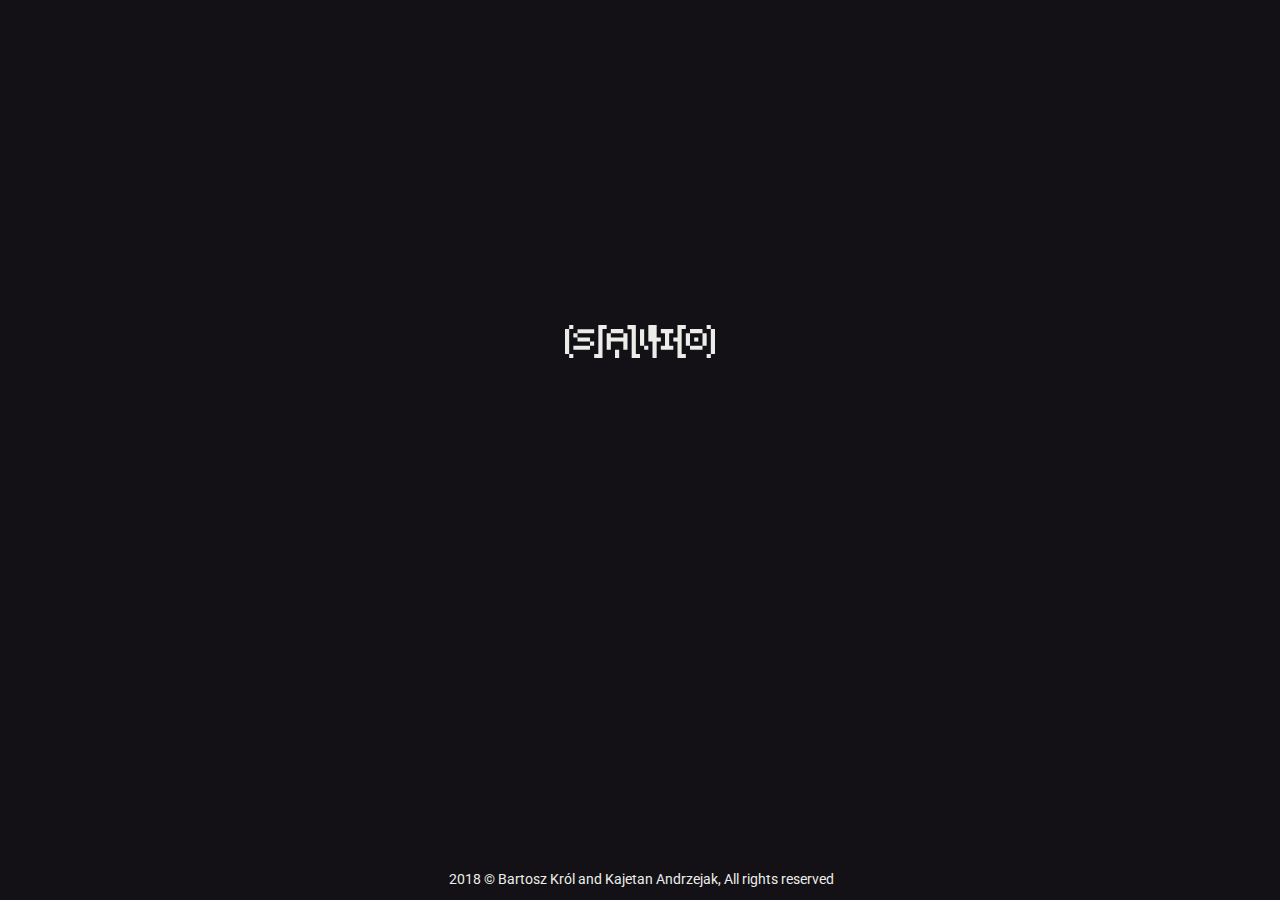
==== index.html @ 187bb615 "Code" ====
<html>
    <head>
        <title>Salio</title>
        <meta charset="UTF-8">
        <meta name="keywords" content="Salio">
        <meta name="author" content="Kajetan Andrzejak">
        <meta name="description" content="2018 © Badosz and Kajetan Andrzejak">
        <link rel="shortcut icon" type="image/png" href="favicon.png"/>
        <link rel="stylesheet" type="text/css" href="style.css">
        <link href="https://fonts.googleapis.com/css?family=Roboto:300" rel="stylesheet">
        <meta name="viewport" content="width=device-width, initial-scale=1.0">
        <meta property="og:type" content="product">
        <meta property="og:title" content="Salio">
        <meta property="og:url" content="https://store.steampowered.com/app/875810">
        <meta property="og:image" content="http://salio.me/image_twitter.png">
        <meta name="twitter:card" content="product">
        <meta name="twitter:site" content="http://salio.me">
        <meta name="twitter:title" content="Salio">
        <meta name="twitter:description" content="Lorem ipsum dolor sit amet, consectetur adipiscing elit. Quisque non enim at nulla feugiat malesuada. Nam ac turpis ligula. Sed imperdiet velit rhoncus leo semper, et maximus odio egestas.">
        <meta name="twitter:image" content="http://salio.me/image_twitter.png">
    </head>
    <body>
        <div id="main">
            <img src="logo.svg" width="150" title="Salio">
        </div>
        <footer>
            2018 &copy; Bartosz Król and Kajetan Andrzejak, All rights reserved
        </footer>
    </body>
</html>
---- style.css ----
html {
    
}

body {
    background-color: #131116;
    color: #eceee9;
    font-family: 'Roboto', sans-serif;
}

#main {
    text-align: center;
    position: absolute;
    z-index: 15;
    top: 50%;
    left: 50%;
    margin: -125px 0 0 -75px;
    background: none;
}

footer {
    position: absolute;
    bottom:0;
    width: 99%;
    height:29px;
    text-align: center;
    font-size: 90%;
}
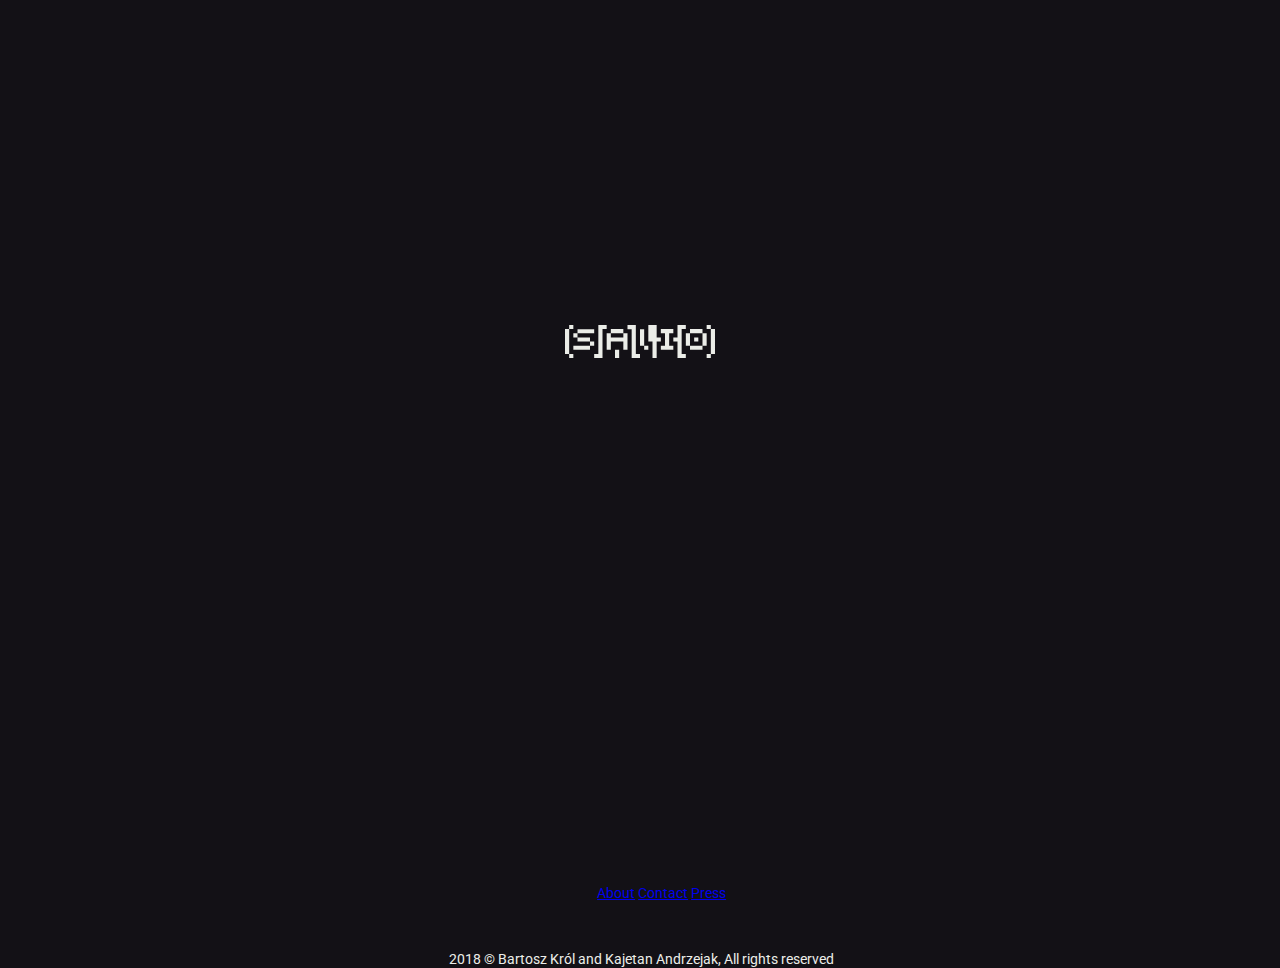
==== commit 44ad9c42: "Code" ====
--- a/index.html
+++ b/index.html
@@ -24,6 +24,12 @@
             <img src="logo.svg" width="150" title="Salio">
         </div>
         <footer>
+            <ul id="list">
+                <a href="about.html">About</a>
+                <a href="contact.html">Contact</a>
+                <a href="press.html">Press</a>
+            </ul>
+            <br><br>
             2018 &copy; Bartosz Król and Kajetan Andrzejak, All rights reserved
         </footer>
     </body>
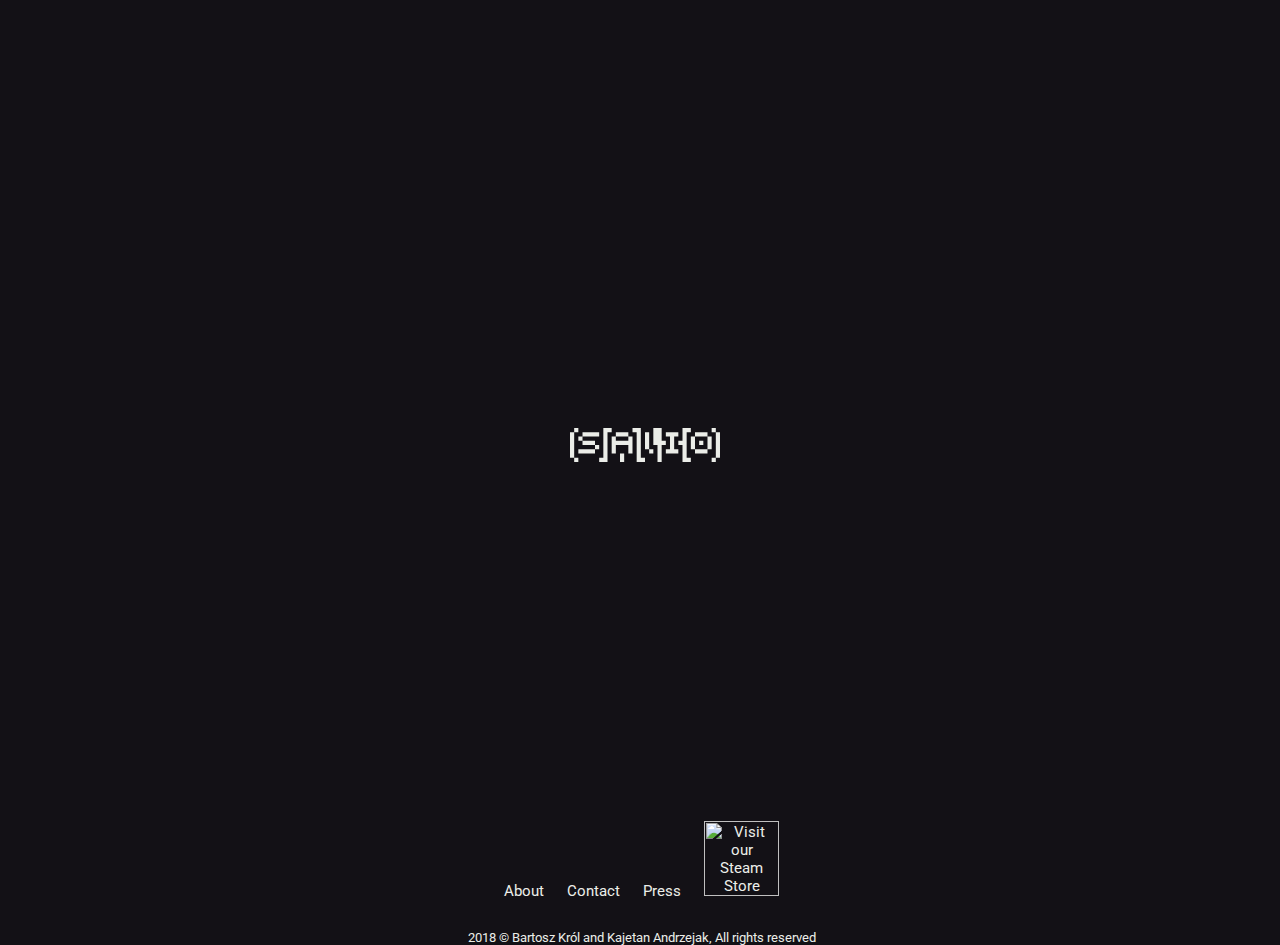
==== commit d2221630: "Code" ====
--- a/index.html
+++ b/index.html
@@ -25,9 +25,10 @@
         </div>
         <footer>
             <ul id="list">
-                <a href="about.html">About</a>
-                <a href="contact.html">Contact</a>
-                <a href="press.html">Press</a>
+                <a href="/about" title="Learn about us.">About</a>
+                <a href="/contact" title="Contact us.">Contact</a>
+                <a href="/press" title="Get our Press Kit.">Press</a>
+                <a href="https://store.steampowered.com/"><img id="link_steam" src="latestcb=20110823175948_normal.svg" onMouseOver="this.src='latestcb=20110823175948_hovered.svg'" onMouseOut="this.src='latestcb=20110823175948_normal.svg'" width="75" title="Visit our Steam Store Page."></a>
             </ul>
             <br><br>
             2018 &copy; Bartosz Król and Kajetan Andrzejak, All rights reserved
--- a/style.css
+++ b/style.css
@@ -9,20 +9,64 @@
 }
 
 #main {
-    text-align: center;
     position: absolute;
     z-index: 15;
     top: 50%;
     left: 50%;
-    margin: -125px 0 0 -75px;
-    background: none;
+    margin: -125px 0 0 -250px;
+    background: nonoe;
+    width: 510px;
+    height: 240px;
+    align-content: center;
+    color: #eceee9;
+    text-align: center;
+}
+
+#main_div {
+    overflow-wrap: break-word;
+    text-align: center;
+    
 }
 
 footer {
     position: absolute;
     bottom:0;
     width: 99%;
-    height:29px;
+    height: 79px;
     text-align: center;
-    font-size: 90%;
+    font-size: 80%;
+}
+
+a:link {
+    color: #eceee9;
+    text-decoration: none;
+    font-size: 120%;
+}
+
+a:visited {
+    color: #eceee9;
+    text-decoration: none;
+    font-size: 120%;
+}
+
+a:hover {
+    color: #79777d;
+    text-decoration: none;
+    font-size: 120%;
+}
+
+a:active {
+    color: #eceee9;
+    text-decoration: none;
+    font-size: 120%;
+}
+
+#list {
+    word-spacing: 20px;
+    padding: 0px;
+    margin: 0px;
+}
+
+#link_selected {
+    color: #79777d; 
 }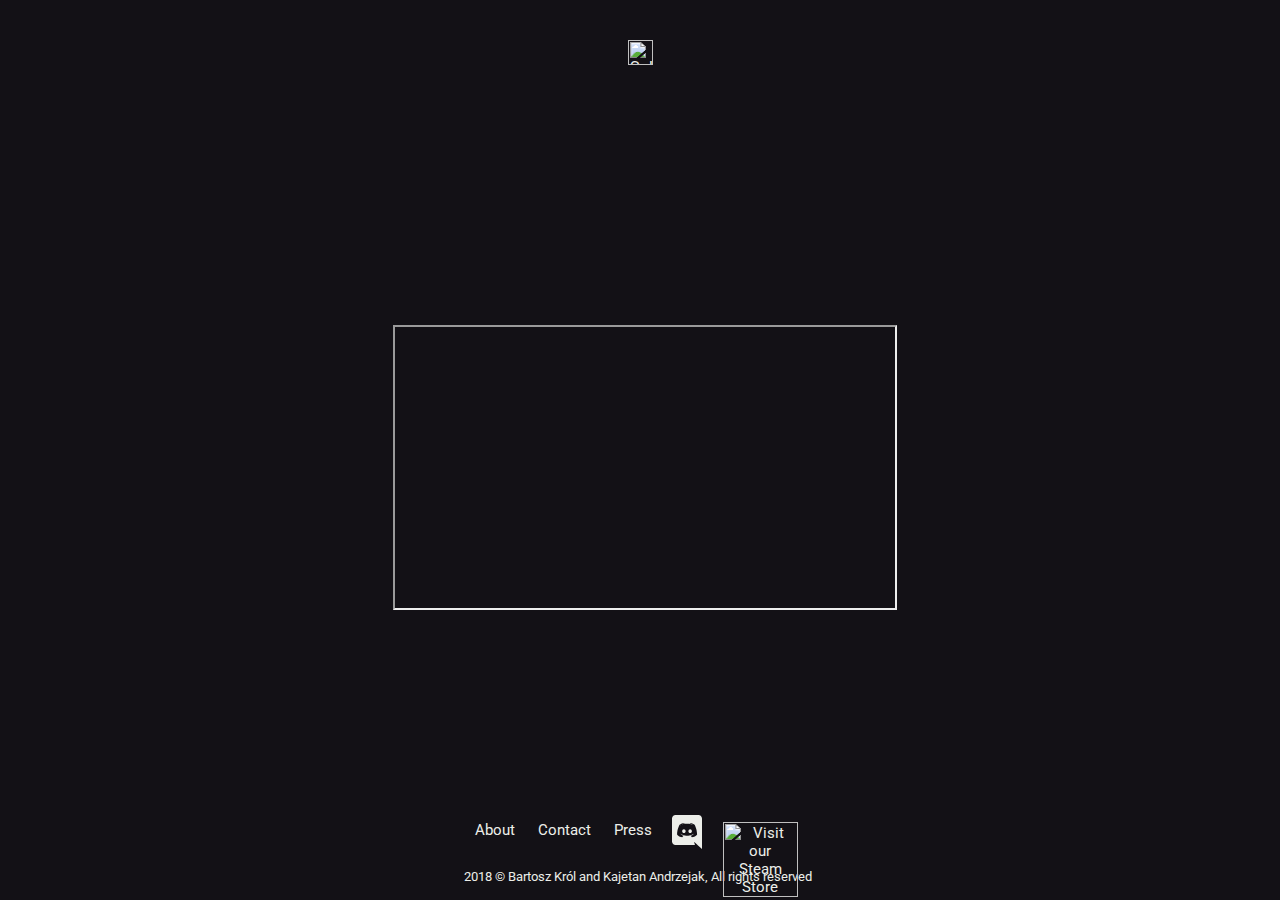
==== commit 3864e41f: "Code" ====
--- a/index.html
+++ b/index.html
@@ -3,7 +3,7 @@
         <title>Salio</title>
         <meta charset="UTF-8">
         <meta name="keywords" content="Salio">
-        <meta name="author" content="Kajetan Andrzejak">
+        <meta name="author" content="Badosz and Kajetan Andrzejak">
         <meta name="description" content="2018 © Badosz and Kajetan Andrzejak">
         <link rel="shortcut icon" type="image/png" href="favicon.png"/>
         <link rel="stylesheet" type="text/css" href="style.css">
@@ -11,24 +11,30 @@
         <meta name="viewport" content="width=device-width, initial-scale=1.0">
         <meta property="og:type" content="product">
         <meta property="og:title" content="Salio">
-        <meta property="og:url" content="https://store.steampowered.com/app/875810">
         <meta property="og:image" content="http://salio.me/image_twitter.png">
         <meta name="twitter:card" content="product">
         <meta name="twitter:site" content="http://salio.me">
         <meta name="twitter:title" content="Salio">
-        <meta name="twitter:description" content="Lorem ipsum dolor sit amet, consectetur adipiscing elit. Quisque non enim at nulla feugiat malesuada. Nam ac turpis ligula. Sed imperdiet velit rhoncus leo semper, et maximus odio egestas.">
+        <meta name="twitter:description" content="Salio is a minimalistic, but still a super hard platform game about getting a tiny fellow through numerous rooms filled with various obstacles.">
         <meta name="twitter:image" content="http://salio.me/image_twitter.png">
     </head>
     <body>
+        <header>
+            <center>
+                <img src="icon.svg" width="25" title="Salio">
+            </center>
+        </header>
         <div id="main">
-            <img src="logo.svg" width="150" title="Salio">
+            <iframe id="video" width="500" height="281" src="https://www.youtube.com/embed/2tUUXC1jFNM">
+            </iframe>
         </div>
         <footer>
             <ul id="list">
                 <a href="/about" title="Learn about us.">About</a>
                 <a href="/contact" title="Contact us.">Contact</a>
                 <a href="/press" title="Get our Press Kit.">Press</a>
-                <a href="https://store.steampowered.com/"><img id="link_steam" src="latestcb=20110823175948_normal.svg" onMouseOver="this.src='latestcb=20110823175948_hovered.svg'" onMouseOut="this.src='latestcb=20110823175948_normal.svg'" width="75" title="Visit our Steam Store Page."></a>
+                <a href="https://discord.gg/pzDaBB6"><img id="link_discord" src="Discord-Logo-White_normal.svg" onMouseOver="this.src='Discord-Logo-White_hovered.svg'" onMouseOut="this.src='Discord-Logo-White_normal.svg'" width="30" title="Join our Discord server."></a>
+                <a href="https://store.steampowered.com/app/875810/Salio/"><img id="link_steam" src="latestcb=20110823175948_normal.svg" onMouseOver="this.src='latestcb=20110823175948_hovered.svg'" onMouseOut="this.src='latestcb=20110823175948_normal.svg'" width="75" title="Visit our Steam Store Page."></a>
             </ul>
             <br><br>
             2018 &copy; Bartosz Król and Kajetan Andrzejak, All rights reserved
--- a/style.css
+++ b/style.css
@@ -8,13 +8,17 @@
     font-family: 'Roboto', sans-serif;
 }
 
+header {
+    margin-top: 40px;
+}
+
 #main {
     position: absolute;
     z-index: 15;
     top: 50%;
     left: 50%;
     margin: -125px 0 0 -250px;
-    background: nonoe;
+    background: none;
     width: 510px;
     height: 240px;
     align-content: center;
@@ -30,11 +34,12 @@
 
 footer {
     position: absolute;
-    bottom:0;
-    width: 99%;
+    bottom: 0;
+    width: 98.5%;
     height: 79px;
     text-align: center;
     font-size: 80%;
+    background-color: none;
 }
 
 a:link {
@@ -65,8 +70,71 @@
     word-spacing: 20px;
     padding: 0px;
     margin: 0px;
+    margin-left: -150px;
 }
 
 #link_selected {
     color: #79777d; 
+}
+
+#link_steam {
+    position: absolute;
+    margin-top: 1px;
+    margin-left: 71px;
+}
+
+#link_discord {
+    position: absolute;
+    margin-top: -6px; 
+    margin-left: 20px;
+    margin-right: 20px;
+}
+
+#link_twitter_01 {
+    font-size: 100%;
+    color: #D5B552;
+}
+
+#mail{
+    font-size: 100%;
+}
+
+#link_twitter_02 {
+    font-size: 100%;
+    color: #00aced;
+}
+
+#t {
+    width: 0px;
+    height: 0px;
+    border: none;
+}
+
+#t:focus {
+    outline: none;
+}
+
+@media screen and (max-width: 720px){
+    #main {
+        position: absolute;
+        z-index: 15;
+        top: 50%;
+        left: 50%;
+        margin: -125px 0 0 -150px;
+        background: none;
+        width: 300px;
+        height: 240px;
+        align-content: center;
+        color: #eceee9;
+        text-align: center;
+    }
+    
+    #video {
+        width: 300px;
+        height: 169px;
+    }
+}
+
+@-ms-viewport {
+    width: device-width;
 }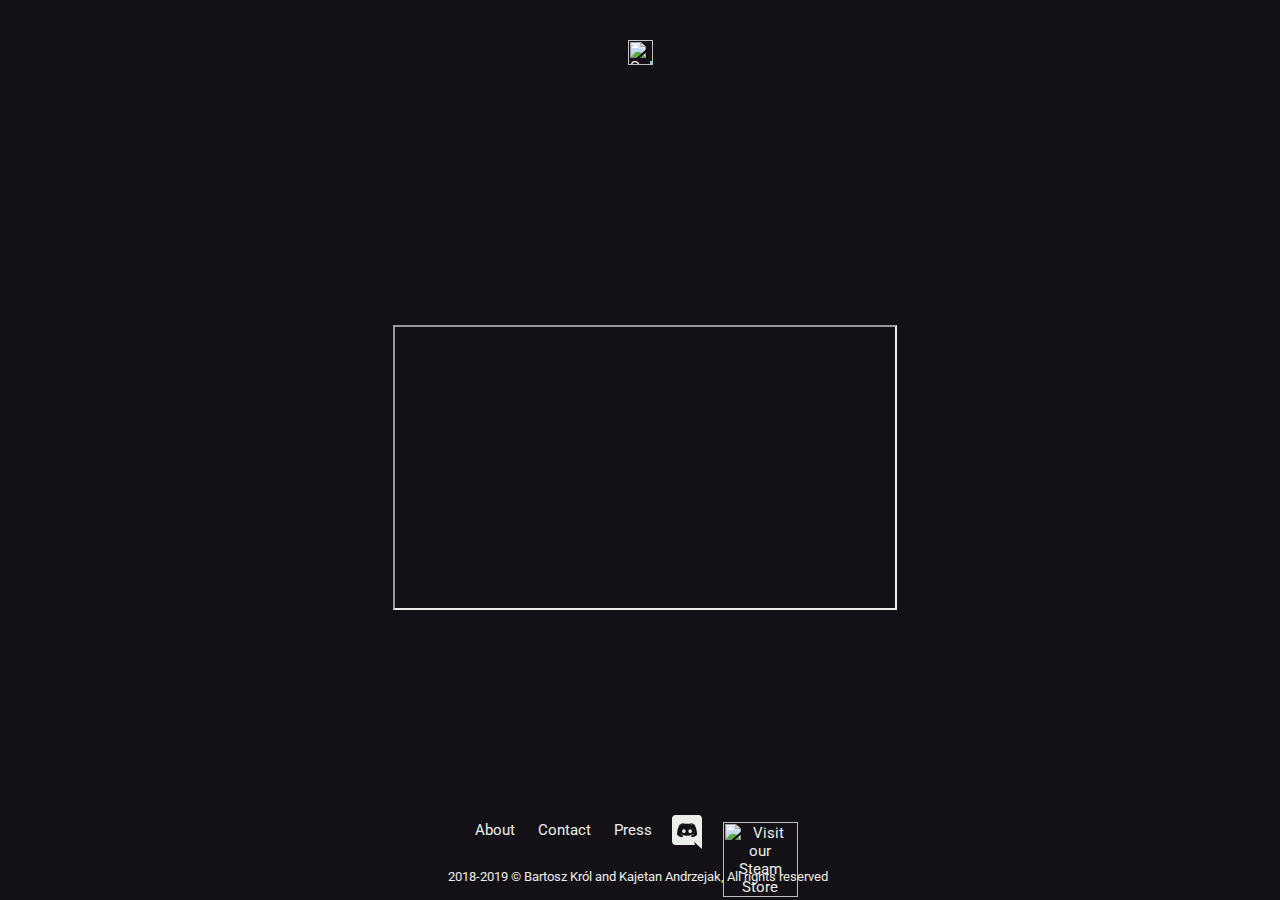
==== commit 9031acf1: "New Trailer" ====
--- a/index.html
+++ b/index.html
@@ -25,7 +25,7 @@
             </center>
         </header>
         <div id="main">
-            <iframe id="video" width="500" height="281" src="https://www.youtube.com/embed/2tUUXC1jFNM">
+            <iframe id="video" width="500" height="281" src="https://www.youtube.com/embed/TIOxKVb1RCQ">
             </iframe>
         </div>
         <footer>
@@ -37,7 +37,7 @@
                 <a href="https://store.steampowered.com/app/875810/Salio/"><img id="link_steam" src="latestcb=20110823175948_normal.svg" onMouseOver="this.src='latestcb=20110823175948_hovered.svg'" onMouseOut="this.src='latestcb=20110823175948_normal.svg'" width="75" title="Visit our Steam Store Page."></a>
             </ul>
             <br><br>
-            2018 &copy; Bartosz Król and Kajetan Andrzejak, All rights reserved
+            2018-2019 &copy; Bartosz Król and Kajetan Andrzejak, All rights reserved
         </footer>
     </body>
 </html>